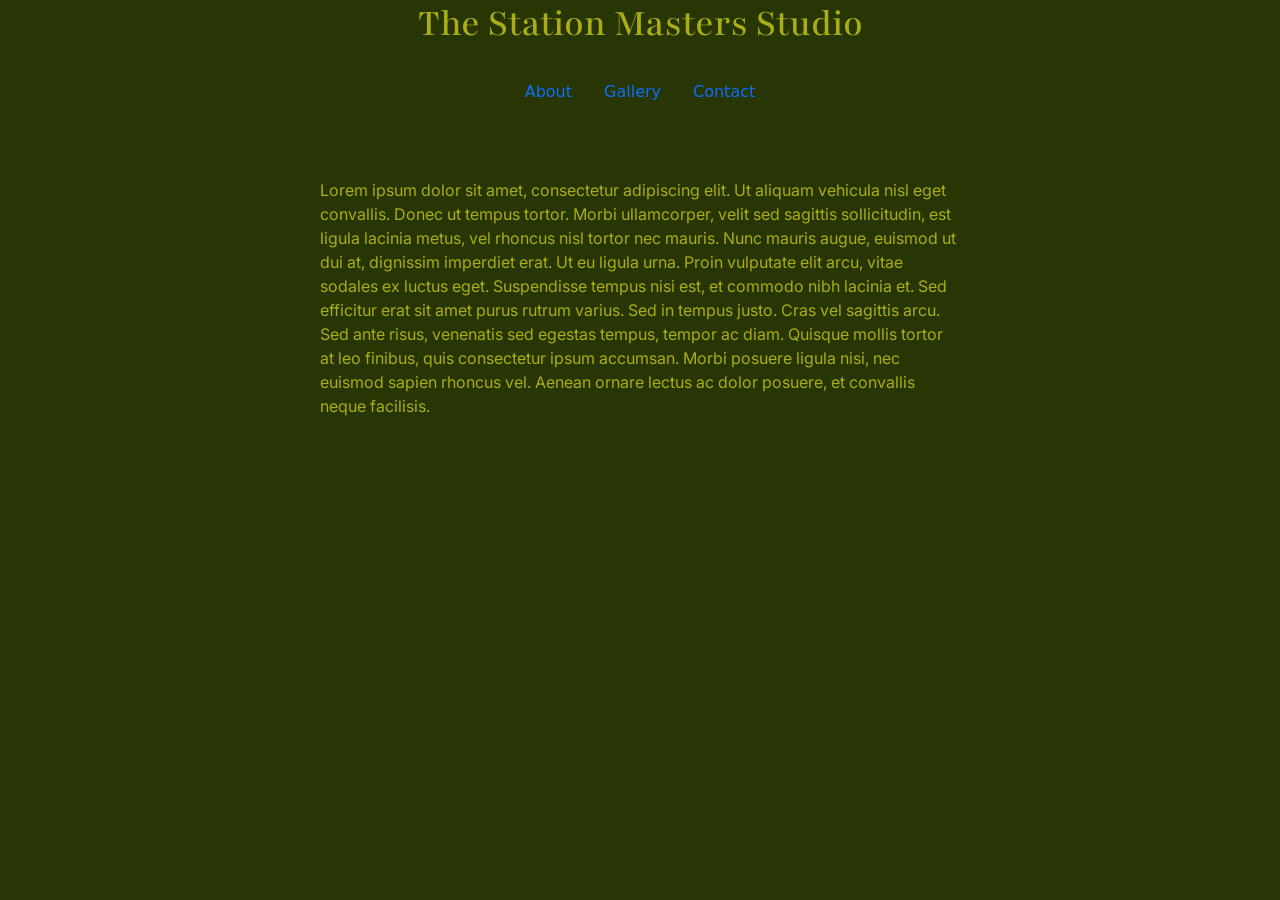
==== index.html @ 0731ae81 "removed code folder" ====
<!doctype html>
<html lang="en">
  <head>
    <meta charset="UTF-8" />
    <meta name="viewport" content="width=device-width, initial-scale=1.0" />
    <meta name="robots" content="noindex, nofollow" />
    <title>About</title>
    <link
      href="https://cdn.jsdelivr.net/npm/bootstrap@5.3.8/dist/css/bootstrap.min.css"
      rel="stylesheet"
      integrity="sha384-sRIl4kxILFvY47J16cr9ZwB07vP4J8+LH7qKQnuqkuIAvNWLzeN8tE5YBujZqJLB"
      crossorigin="anonymous"
    />
    <link rel="preconnect" href="https://fonts.googleapis.com" />
    <link rel="preconnect" href="https://fonts.gstatic.com" crossorigin />
    <link
      href="https://fonts.googleapis.com/css2?family=Inter:ital,opsz,wght@0,14..32,100..900;1,14..32,100..900&family=Playfair:ital,opsz,wght@0,5..1200,300..900;1,5..1200,300..900&display=swap"
      rel="stylesheet"
    />
    <link rel="stylesheet" href="styles.css" />
    <link rel="stylesheet" href="about.css" />
  </head>
  <body>
    <h1>The Station Masters Studio</h1>
    <div class="container">
      <header class="d-flex justify-content-center py-3">
        <ul class="nav nav-pills">
          <li class="nav-item">
            <a href="about.html" class="nav-link">About</a>
          </li>
          <li class="nav-item">
            <a href="gallery.html" class="nav-link">Gallery</a>
          </li>
          <li class="nav-item">
            <a href="contact.html" class="nav-link">Contact</a>
          </li>
        </ul>
      </header>
    </div>
    <p class="text">
      Lorem ipsum dolor sit amet, consectetur adipiscing elit. Ut aliquam
      vehicula nisl eget convallis. Donec ut tempus tortor. Morbi ullamcorper,
      velit sed sagittis sollicitudin, est ligula lacinia metus, vel rhoncus
      nisl tortor nec mauris. Nunc mauris augue, euismod ut dui at, dignissim
      imperdiet erat. Ut eu ligula urna. Proin vulputate elit arcu, vitae
      sodales ex luctus eget. Suspendisse tempus nisi est, et commodo nibh
      lacinia et. Sed efficitur erat sit amet purus rutrum varius. Sed in tempus
      justo. Cras vel sagittis arcu. Sed ante risus, venenatis sed egestas
      tempus, tempor ac diam. Quisque mollis tortor at leo finibus, quis
      consectetur ipsum accumsan. Morbi posuere ligula nisi, nec euismod sapien
      rhoncus vel. Aenean ornare lectus ac dolor posuere, et convallis neque
      facilisis.
    </p>
    <script
      src="https://cdn.jsdelivr.net/npm/bootstrap@5.3.8/dist/js/bootstrap.bundle.min.js"
      integrity="sha384-FKyoEForCGlyvwx9Hj09JcYn3nv7wiPVlz7YYwJrWVcXK/BmnVDxM+D2scQbITxI"
      crossorigin="anonymous"
    ></script>
  </body>
</html>
---- styles.css ----
h1 {
  text-align: center;
  font-family: "Playfair", serif;
}

body {
  background-color: #273603;
  color: #abad17;
}

p {
  font-family: "Inter", sans-serif;
}
---- about.css ----
.text {
  width: 50%;
  margin-left: 25%;
  margin-top: 50px;
}
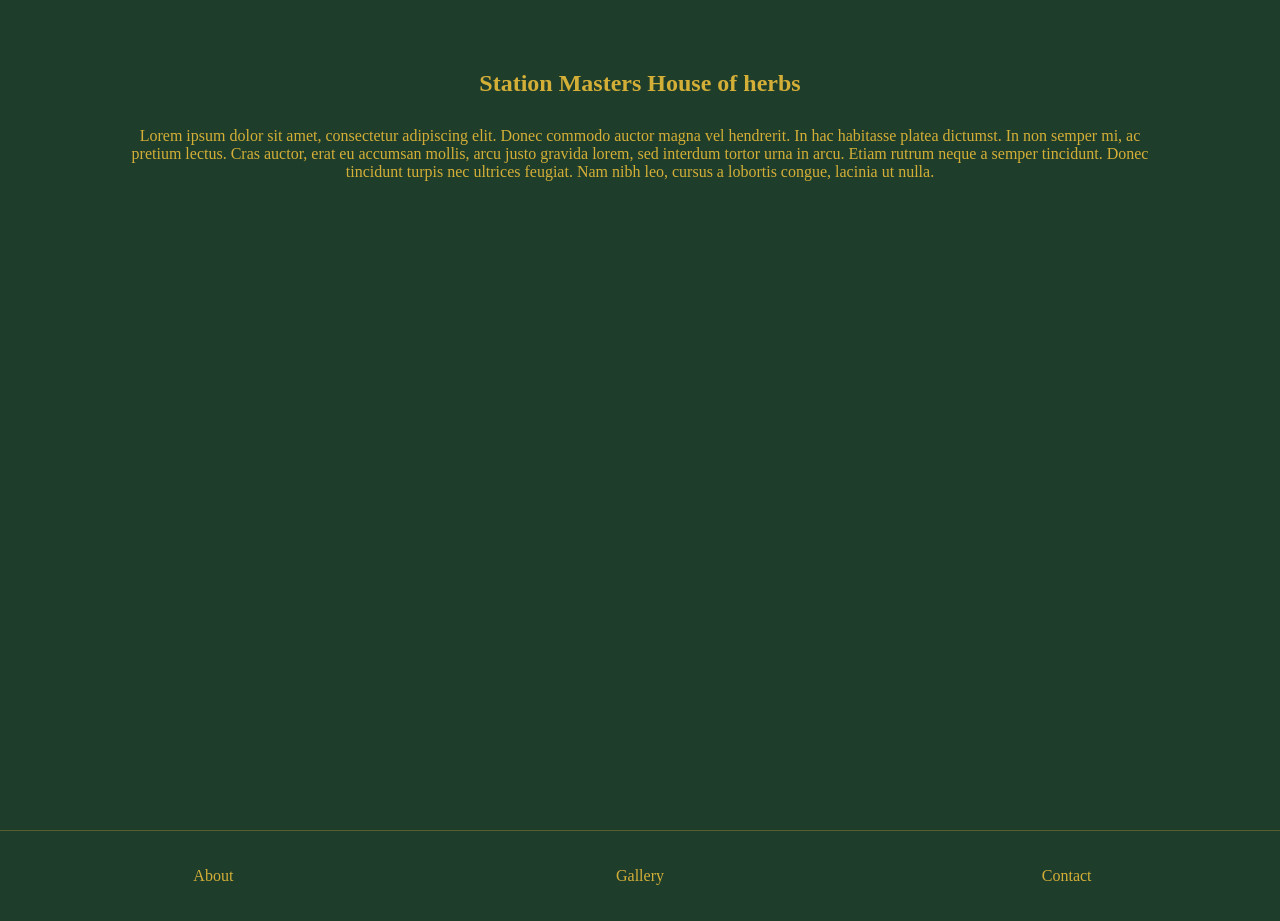
==== commit 9cea5155: "completed first version of about page (index.html)" ====
--- a/index.html
+++ b/index.html
@@ -3,58 +3,25 @@
   <head>
     <meta charset="UTF-8" />
     <meta name="viewport" content="width=device-width, initial-scale=1.0" />
-    <meta name="robots" content="noindex, nofollow" />
     <title>About</title>
-    <link
-      href="https://cdn.jsdelivr.net/npm/bootstrap@5.3.8/dist/css/bootstrap.min.css"
-      rel="stylesheet"
-      integrity="sha384-sRIl4kxILFvY47J16cr9ZwB07vP4J8+LH7qKQnuqkuIAvNWLzeN8tE5YBujZqJLB"
-      crossorigin="anonymous"
-    />
-    <link rel="preconnect" href="https://fonts.googleapis.com" />
-    <link rel="preconnect" href="https://fonts.gstatic.com" crossorigin />
-    <link
-      href="https://fonts.googleapis.com/css2?family=Inter:ital,opsz,wght@0,14..32,100..900;1,14..32,100..900&family=Playfair:ital,opsz,wght@0,5..1200,300..900;1,5..1200,300..900&display=swap"
-      rel="stylesheet"
-    />
     <link rel="stylesheet" href="styles.css" />
-    <link rel="stylesheet" href="about.css" />
   </head>
   <body>
-    <h1>The Station Masters Studio</h1>
-    <div class="container">
-      <header class="d-flex justify-content-center py-3">
-        <ul class="nav nav-pills">
-          <li class="nav-item">
-            <a href="about.html" class="nav-link">About</a>
-          </li>
-          <li class="nav-item">
-            <a href="gallery.html" class="nav-link">Gallery</a>
-          </li>
-          <li class="nav-item">
-            <a href="contact.html" class="nav-link">Contact</a>
-          </li>
-        </ul>
-      </header>
+    <div class="main about-main">
+      <h2>Station Masters House of herbs</h2>
+      <p>
+        Lorem ipsum dolor sit amet, consectetur adipiscing elit. Donec commodo
+        auctor magna vel hendrerit. In hac habitasse platea dictumst. In non
+        semper mi, ac pretium lectus. Cras auctor, erat eu accumsan mollis, arcu
+        justo gravida lorem, sed interdum tortor urna in arcu. Etiam rutrum
+        neque a semper tincidunt. Donec tincidunt turpis nec ultrices feugiat.
+        Nam nibh leo, cursus a lobortis congue, lacinia ut nulla.
+      </p>
     </div>
-    <p class="text">
-      Lorem ipsum dolor sit amet, consectetur adipiscing elit. Ut aliquam
-      vehicula nisl eget convallis. Donec ut tempus tortor. Morbi ullamcorper,
-      velit sed sagittis sollicitudin, est ligula lacinia metus, vel rhoncus
-      nisl tortor nec mauris. Nunc mauris augue, euismod ut dui at, dignissim
-      imperdiet erat. Ut eu ligula urna. Proin vulputate elit arcu, vitae
-      sodales ex luctus eget. Suspendisse tempus nisi est, et commodo nibh
-      lacinia et. Sed efficitur erat sit amet purus rutrum varius. Sed in tempus
-      justo. Cras vel sagittis arcu. Sed ante risus, venenatis sed egestas
-      tempus, tempor ac diam. Quisque mollis tortor at leo finibus, quis
-      consectetur ipsum accumsan. Morbi posuere ligula nisi, nec euismod sapien
-      rhoncus vel. Aenean ornare lectus ac dolor posuere, et convallis neque
-      facilisis.
-    </p>
-    <script
-      src="https://cdn.jsdelivr.net/npm/bootstrap@5.3.8/dist/js/bootstrap.bundle.min.js"
-      integrity="sha384-FKyoEForCGlyvwx9Hj09JcYn3nv7wiPVlz7YYwJrWVcXK/BmnVDxM+D2scQbITxI"
-      crossorigin="anonymous"
-    ></script>
+    <div class="nav-bar">
+      <div class="nav-item"><a href="index.html">About</a></div>
+      <div class="nav-item"><a href="gallery.html">Gallery</a></div>
+      <div class="nav-item"><a href="contact.html">Contact</a></div>
+    </div>
   </body>
 </html>
--- a/styles.css
+++ b/styles.css
@@ -1,13 +1,43 @@
-h1 {
-  text-align: center;
-  font-family: "Playfair", serif;
+html,
+body {
+  background-color: #1f3d2b;
+  height: 100%;
+  margin: 0;
 }
 
-body {
-  background-color: #273603;
-  color: #abad17;
+.main {
+  height: 90%;
 }
 
-p {
-  font-family: "Inter", sans-serif;
+.about-main {
+  text-align: center;
+  color: #d4af37;
 }
+
+.about-main h2 {
+  padding-top: 50px;
+}
+
+.about-main p {
+  padding-top: 10px;
+  margin-left: 10%;
+  margin-right: 10%;
+}
+
+.nav-bar {
+  height: 10%;
+  border-top: 1px solid #d4af374d;
+  display: flex;
+  align-items: center;
+}
+
+.nav-item {
+  flex: 1;
+  display: flex;
+  justify-content: center;
+}
+
+.nav-item a {
+  color: #d4af37;
+  text-decoration: none;
+}
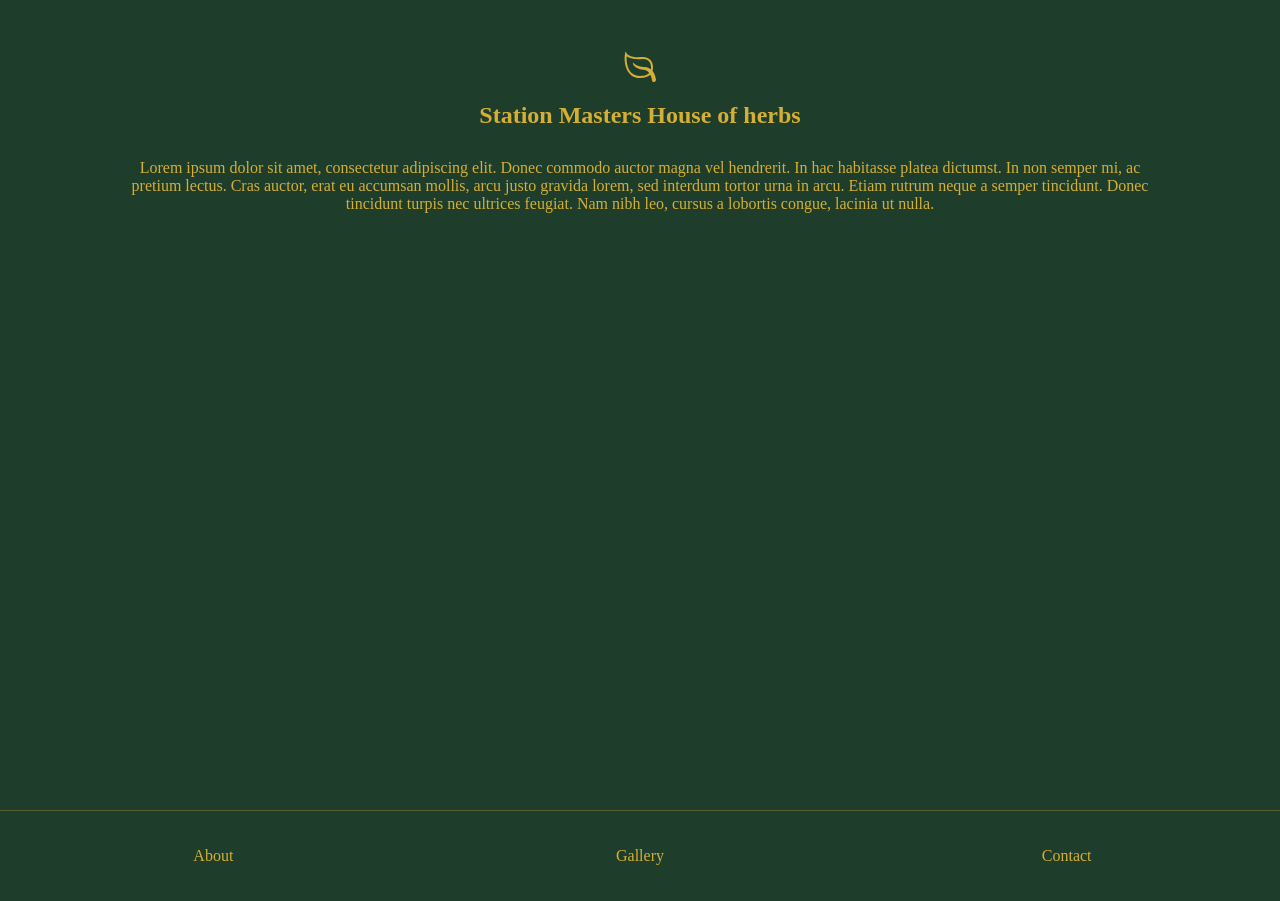
==== commit 439063c6: "added svg to index and contact" ====
--- a/index.html
+++ b/index.html
@@ -8,6 +8,18 @@
   </head>
   <body>
     <div class="main about-main">
+      <svg
+        xmlns="http://www.w3.org/2000/svg"
+        width="32"
+        height="32"
+        fill="currentColor"
+        class="bi bi-leaf"
+        viewBox="0 0 16 16"
+      >
+        <path
+          d="M1.4 1.7c.216.289.65.84 1.725 1.274 1.093.44 2.884.774 5.834.528l.37-.023c1.823-.06 3.117.598 3.956 1.579C14.16 6.082 14.5 7.41 14.5 8.5c0 .58-.032 1.285-.229 1.997q.198.248.382.54c.756 1.2 1.19 2.563 1.348 3.966a1 1 0 0 1-1.98.198c-.13-.97-.397-1.913-.868-2.77C12.173 13.386 10.565 14 8 14c-1.854 0-3.32-.544-4.45-1.435-1.125-.887-1.89-2.095-2.391-3.383C.16 6.62.16 3.646.509 1.902L.73.806zm-.05 1.39c-.146 1.609-.008 3.809.74 5.728.457 1.17 1.13 2.213 2.079 2.961.942.744 2.185 1.22 3.83 1.221 2.588 0 3.91-.66 4.609-1.445-1.789-2.46-4.121-1.213-6.342-2.68-.74-.488-1.735-1.323-1.844-2.308-.023-.214.237-.274.38-.112 1.4 1.6 3.573 1.757 5.59 2.045 1.227.215 2.21.526 3.033 1.158.058-.39.075-.782.075-1.158 0-.91-.288-1.988-.975-2.792-.626-.732-1.622-1.281-3.167-1.229l-.316.02c-3.05.253-5.01-.08-6.291-.598a5.3 5.3 0 0 1-1.4-.811"
+        />
+      </svg>
       <h2>Station Masters House of herbs</h2>
       <p>
         Lorem ipsum dolor sit amet, consectetur adipiscing elit. Donec commodo
--- a/styles.css
+++ b/styles.css
@@ -7,21 +7,22 @@
 
 .main {
   height: 90%;
-}
-
-.about-main {
   text-align: center;
   color: #d4af37;
-}
-
-.about-main h2 {
-  padding-top: 50px;
 }
 
 .about-main p {
   padding-top: 10px;
   margin-left: 10%;
   margin-right: 10%;
+}
+
+.about-main h2 {
+  margin-top: 16px;
+}
+
+.about-main svg {
+  padding-top: 50px;
 }
 
 .nav-bar {
@@ -41,3 +42,20 @@
   color: #d4af37;
   text-decoration: none;
 }
+
+.contact-main {
+  display: flex;
+  align-items: center;
+  justify-content: center;
+}
+
+.media {
+  margin-bottom: 5px;
+}
+
+.contact-details {
+  font-size: large;
+  font-weight: bold;
+  margin-top: 0px;
+  margin-bottom: 26px;
+}
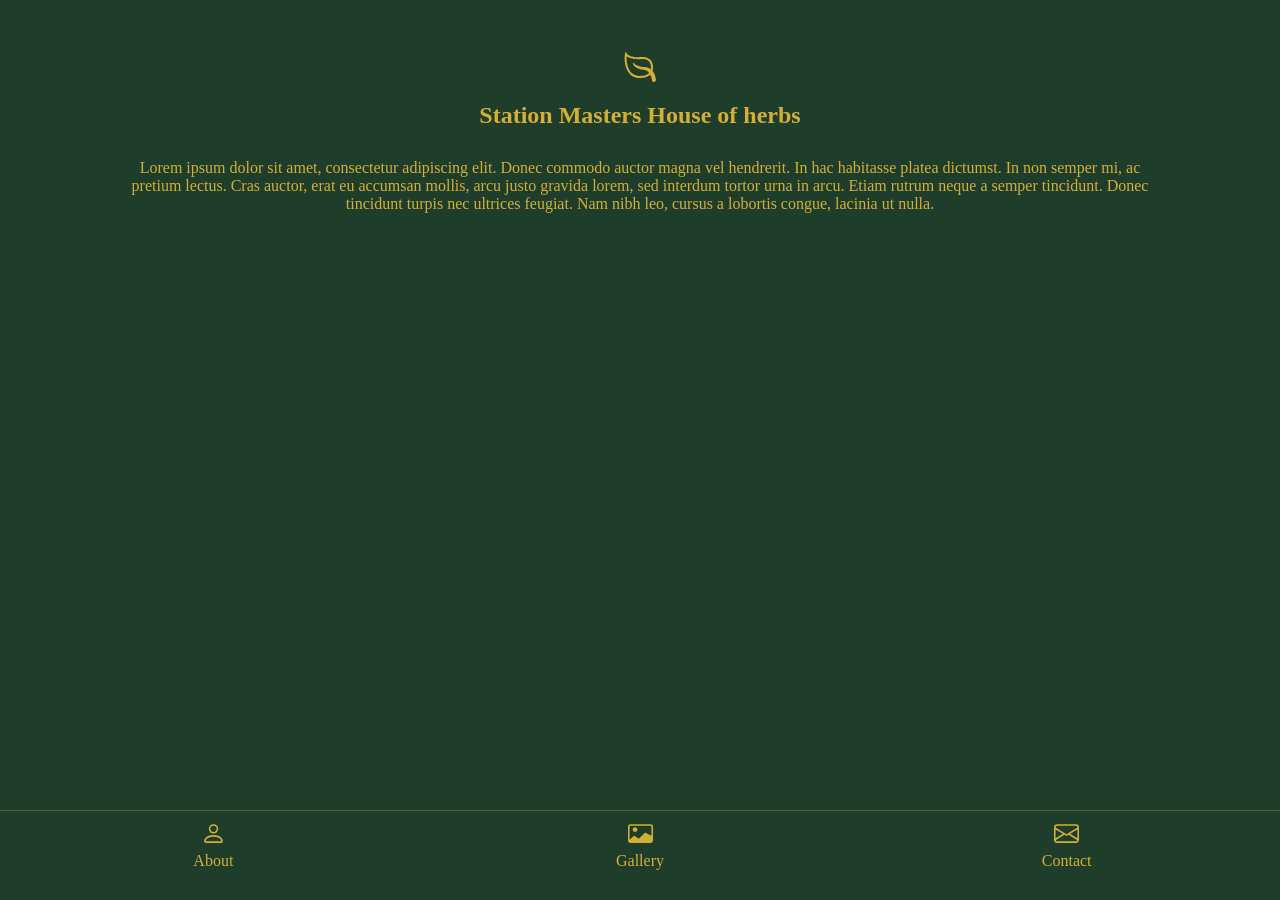
==== commit 189cdb7c: "added svg to nav bar" ====
--- a/index.html
+++ b/index.html
@@ -30,6 +30,51 @@
         Nam nibh leo, cursus a lobortis congue, lacinia ut nulla.
       </p>
     </div>
+    <div class="svg-bar">
+      <div class="nav-item">
+        <svg
+          xmlns="http://www.w3.org/2000/svg"
+          width="25"
+          height="25"
+          fill="currentColor"
+          class="bi bi-person"
+          viewBox="0 0 16 16"
+        >
+          <path
+            d="M8 8a3 3 0 1 0 0-6 3 3 0 0 0 0 6m2-3a2 2 0 1 1-4 0 2 2 0 0 1 4 0m4 8c0 1-1 1-1 1H3s-1 0-1-1 1-4 6-4 6 3 6 4m-1-.004c-.001-.246-.154-.986-.832-1.664C11.516 10.68 10.289 10 8 10s-3.516.68-4.168 1.332c-.678.678-.83 1.418-.832 1.664z"
+          />
+        </svg>
+      </div>
+      <div class="nav-item">
+        <svg
+          xmlns="http://www.w3.org/2000/svg"
+          width="25"
+          height="25"
+          fill="currentColor"
+          class="bi bi-card-image"
+          viewBox="0 0 16 16"
+        >
+          <path d="M6.002 5.5a1.5 1.5 0 1 1-3 0 1.5 1.5 0 0 1 3 0" />
+          <path
+            d="M1.5 2A1.5 1.5 0 0 0 0 3.5v9A1.5 1.5 0 0 0 1.5 14h13a1.5 1.5 0 0 0 1.5-1.5v-9A1.5 1.5 0 0 0 14.5 2zm13 1a.5.5 0 0 1 .5.5v6l-3.775-1.947a.5.5 0 0 0-.577.093l-3.71 3.71-2.66-1.772a.5.5 0 0 0-.63.062L1.002 12v.54L1 12.5v-9a.5.5 0 0 1 .5-.5z"
+          />
+        </svg>
+      </div>
+      <div class="nav-item">
+        <svg
+          xmlns="http://www.w3.org/2000/svg"
+          width="25"
+          height="25"
+          fill="currentColor"
+          class="bi bi-envelope"
+          viewBox="0 0 16 16"
+        >
+          <path
+            d="M0 4a2 2 0 0 1 2-2h12a2 2 0 0 1 2 2v8a2 2 0 0 1-2 2H2a2 2 0 0 1-2-2zm2-1a1 1 0 0 0-1 1v.217l7 4.2 7-4.2V4a1 1 0 0 0-1-1zm13 2.383-4.708 2.825L15 11.105zm-.034 6.876-5.64-3.471L8 9.583l-1.326-.795-5.64 3.47A1 1 0 0 0 2 13h12a1 1 0 0 0 .966-.741M1 11.105l4.708-2.897L1 5.383z"
+          />
+        </svg>
+      </div>
+    </div>
     <div class="nav-bar">
       <div class="nav-item"><a href="index.html">About</a></div>
       <div class="nav-item"><a href="gallery.html">Gallery</a></div>
--- a/styles.css
+++ b/styles.css
@@ -25,9 +25,15 @@
   padding-top: 50px;
 }
 
+.svg-bar {
+  height: 5%;
+  border-top: 1px solid #d4af374d;
+  display: flex;
+  align-items: center;
+}
+
 .nav-bar {
-  height: 10%;
-  border-top: 1px solid #d4af374d;
+  height: 1%;
   display: flex;
   align-items: center;
 }
@@ -59,3 +65,7 @@
   margin-top: 0px;
   margin-bottom: 26px;
 }
+
+.bi {
+  color: #d4af37;
+}
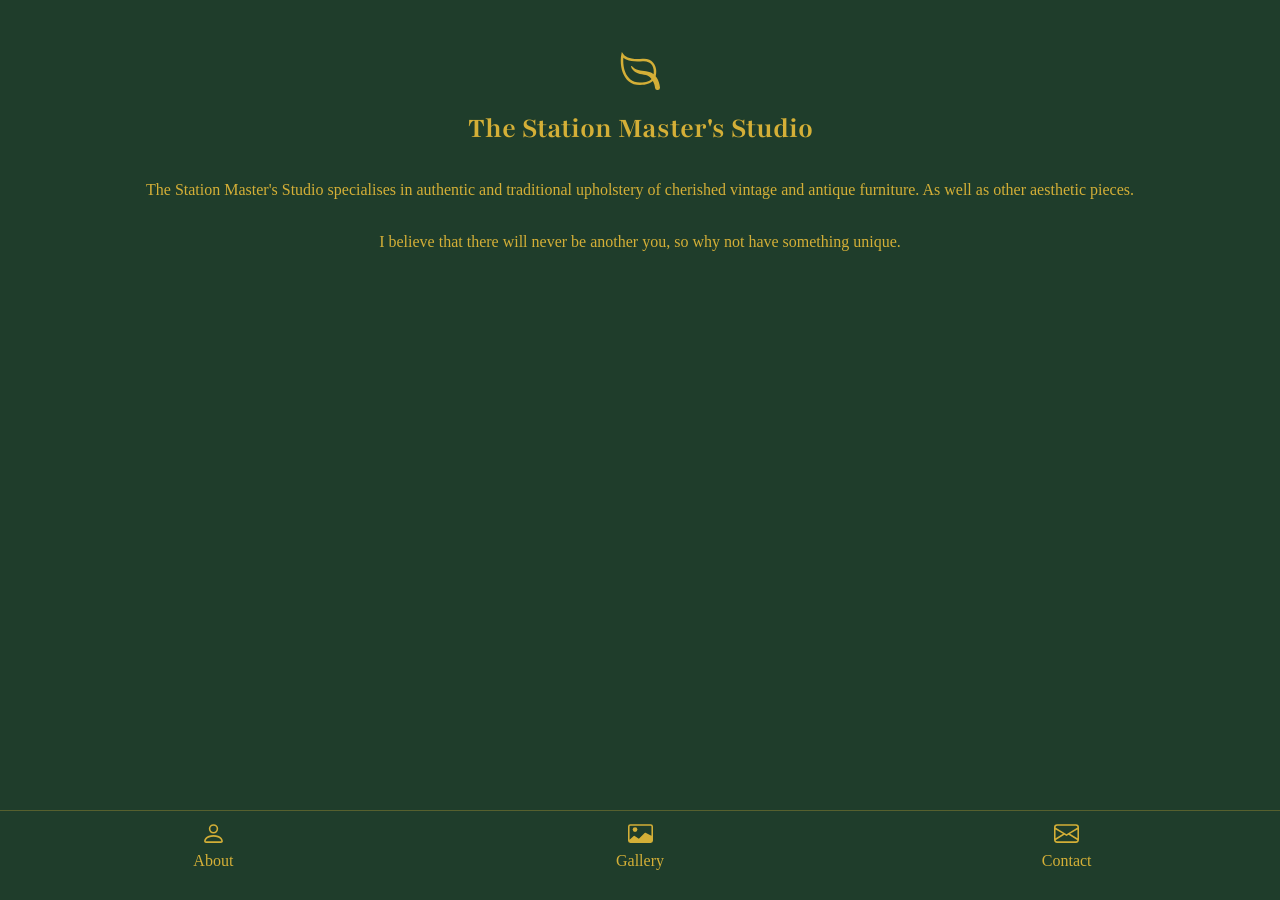
==== commit 96578909: "added fonts, made small changes, finished website" ====
--- a/index.html
+++ b/index.html
@@ -3,15 +3,23 @@
   <head>
     <meta charset="UTF-8" />
     <meta name="viewport" content="width=device-width, initial-scale=1.0" />
+    <meta name="robots" content="noindex, nofollow" />
+    <meta name="robots" content="noindex, nofollow" />
     <title>About</title>
+    <link rel="preconnect" href="https://fonts.googleapis.com" />
+    <link rel="preconnect" href="https://fonts.gstatic.com" crossorigin />
+    <link
+      href="https://fonts.googleapis.com/css2?family=Playfair:ital,opsz,wght@0,5..1200,300..900;1,5..1200,300..900&display=swap"
+      rel="stylesheet"
+    />
     <link rel="stylesheet" href="styles.css" />
   </head>
   <body>
     <div class="main about-main">
       <svg
         xmlns="http://www.w3.org/2000/svg"
-        width="32"
-        height="32"
+        width="40"
+        height="40"
         fill="currentColor"
         class="bi bi-leaf"
         viewBox="0 0 16 16"
@@ -20,14 +28,16 @@
           d="M1.4 1.7c.216.289.65.84 1.725 1.274 1.093.44 2.884.774 5.834.528l.37-.023c1.823-.06 3.117.598 3.956 1.579C14.16 6.082 14.5 7.41 14.5 8.5c0 .58-.032 1.285-.229 1.997q.198.248.382.54c.756 1.2 1.19 2.563 1.348 3.966a1 1 0 0 1-1.98.198c-.13-.97-.397-1.913-.868-2.77C12.173 13.386 10.565 14 8 14c-1.854 0-3.32-.544-4.45-1.435-1.125-.887-1.89-2.095-2.391-3.383C.16 6.62.16 3.646.509 1.902L.73.806zm-.05 1.39c-.146 1.609-.008 3.809.74 5.728.457 1.17 1.13 2.213 2.079 2.961.942.744 2.185 1.22 3.83 1.221 2.588 0 3.91-.66 4.609-1.445-1.789-2.46-4.121-1.213-6.342-2.68-.74-.488-1.735-1.323-1.844-2.308-.023-.214.237-.274.38-.112 1.4 1.6 3.573 1.757 5.59 2.045 1.227.215 2.21.526 3.033 1.158.058-.39.075-.782.075-1.158 0-.91-.288-1.988-.975-2.792-.626-.732-1.622-1.281-3.167-1.229l-.316.02c-3.05.253-5.01-.08-6.291-.598a5.3 5.3 0 0 1-1.4-.811"
         />
       </svg>
-      <h2>Station Masters House of herbs</h2>
+      <h2>The Station Master's Studio</h2>
       <p>
-        Lorem ipsum dolor sit amet, consectetur adipiscing elit. Donec commodo
-        auctor magna vel hendrerit. In hac habitasse platea dictumst. In non
-        semper mi, ac pretium lectus. Cras auctor, erat eu accumsan mollis, arcu
-        justo gravida lorem, sed interdum tortor urna in arcu. Etiam rutrum
-        neque a semper tincidunt. Donec tincidunt turpis nec ultrices feugiat.
-        Nam nibh leo, cursus a lobortis congue, lacinia ut nulla.
+        The Station Master's Studio specialises in authentic and traditional
+        upholstery of cherished vintage and antique furniture. As well as other
+        aesthetic pieces.
+      </p>
+      <br />
+      <p style="padding-top: 0; margin-top: 0">
+        I believe that there will never be another you, so why not have
+        something unique.
       </p>
     </div>
     <div class="svg-bar">
--- a/styles.css
+++ b/styles.css
@@ -18,6 +18,8 @@
 }
 
 .about-main h2 {
+  font-family: "Playfair", serif;
+  font-size: 30px;
   margin-top: 16px;
 }
 
@@ -64,8 +66,57 @@
   font-weight: bold;
   margin-top: 0px;
   margin-bottom: 26px;
+  color: #d4af37;
 }
 
 .bi {
   color: #d4af37;
 }
+
+.gallery-main {
+  overflow-y: auto;
+  height: 100px;
+}
+
+.gallery-main h2 {
+  font-family: "Playfair", serif;
+  font-size: 40px;
+}
+
+.gallery {
+  display: grid;
+  grid-template-columns: 1fr 1fr;
+  gap: 8px;
+  padding: 16px;
+}
+
+.gallery img {
+  width: 100%;
+  object-fit: contain;
+  border-radius: 8px;
+  cursor: pointer;
+}
+
+.lightbox {
+  display: none;
+  position: fixed;
+  top: 0;
+  left: 0;
+  width: 100%;
+  height: 100%;
+  background: rgba(0, 0, 0, 0.9);
+  z-index: 999;
+  align-items: center;
+  justify-content: center;
+}
+
+.lightbox.active {
+  display: flex;
+}
+
+.lightbox img {
+  max-width: 90%;
+  max-height: 90%;
+  border-radius: 8px;
+  border: 2px solid #1f3d2b;
+}
